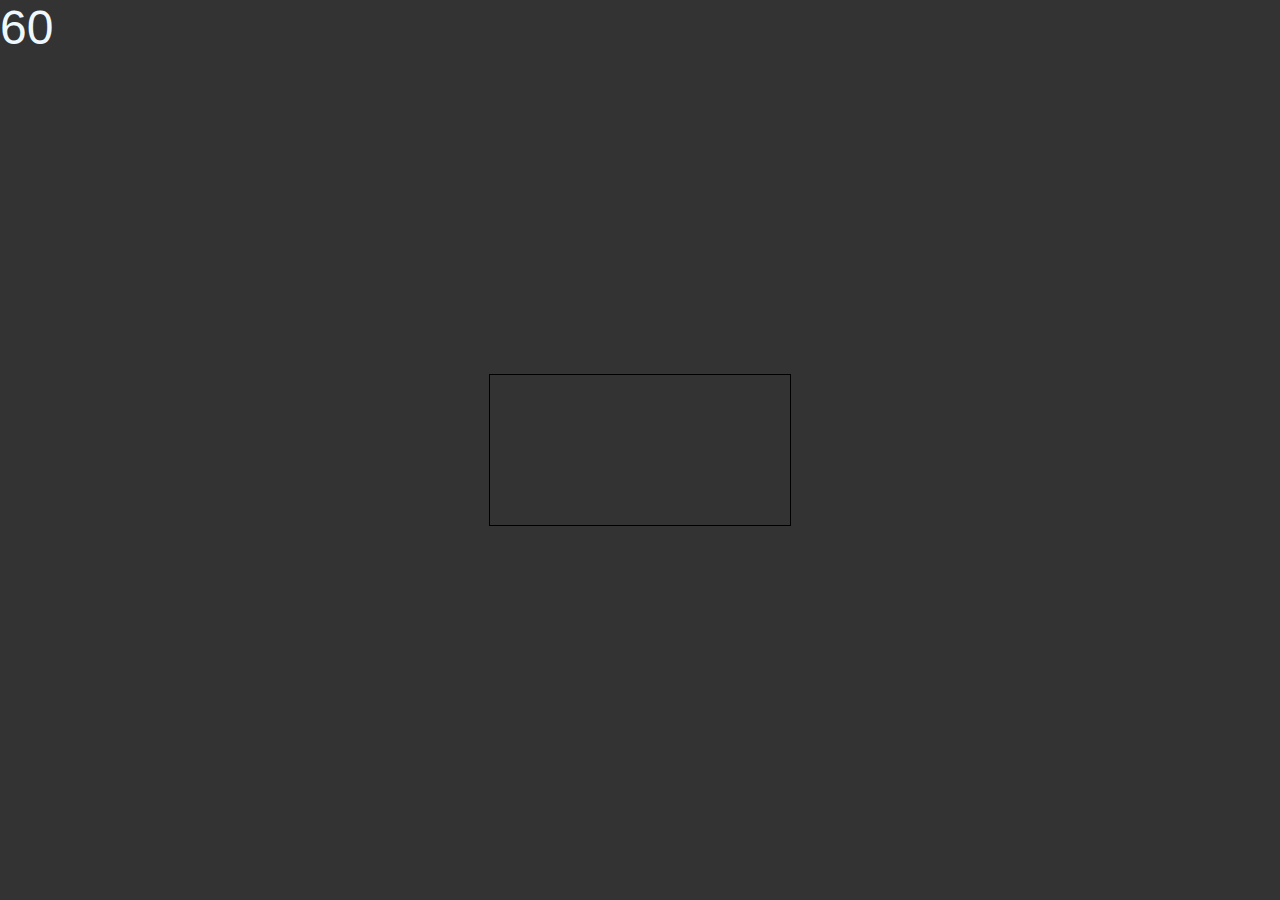
==== src/index.html @ ce1c65e0 "Changed File Arrangement" ====
<!DOCTYPE html>
<html>

<head>
    <link href="./style.css" rel="stylesheet" type="text/css" />
    <meta name="viewport" content="width=device-width, minimum-scale=1.0">
</head>

<body>
    <div id="fps" style="position: absolute; color: aliceblue; font-size: 3em; font-family: Arial, Helvetica, sans-serif;">60</div>
    <div id="container">
        <!--<canvas id="canvas"></canvas>-->
        <canvas id="canvas2"></canvas>
    </div>
    <script src="./js/debugTileMarker.js"></script>
    <script src="./js/loader.js"></script>
    <script src="./js/abstracts/entities.js"></script>
    <script src="./js/camera.js"></script>
    <script src="./js/projectiles/normalProjectile.js"></script>
    <script src="./js/projectileHandler.js"></script>
    <script src="./js/sprite.js"></script>
    <script src="./js/spriteanimations.js"></script>
    <script src="./js/tile.js"></script>
    <script src="./js/level.js"></script>
    <script src="./js/physics.js"></script>  
    <script src="./js/player.js"></script>
    <script src="./js/input.js"></script>
    <script src="./js/game.js"></script>  
</body>

</html>
---- src/style.css ----
*{
    margin: 0;
    padding: 0;   
    background-color: rgb(51, 51, 51);
}

canvas{
    border: 1px solid;
}

#container{
    height: 100vh;
    display: flex;
    align-items: center;
    justify-content: center;
    flex-direction: column;
}
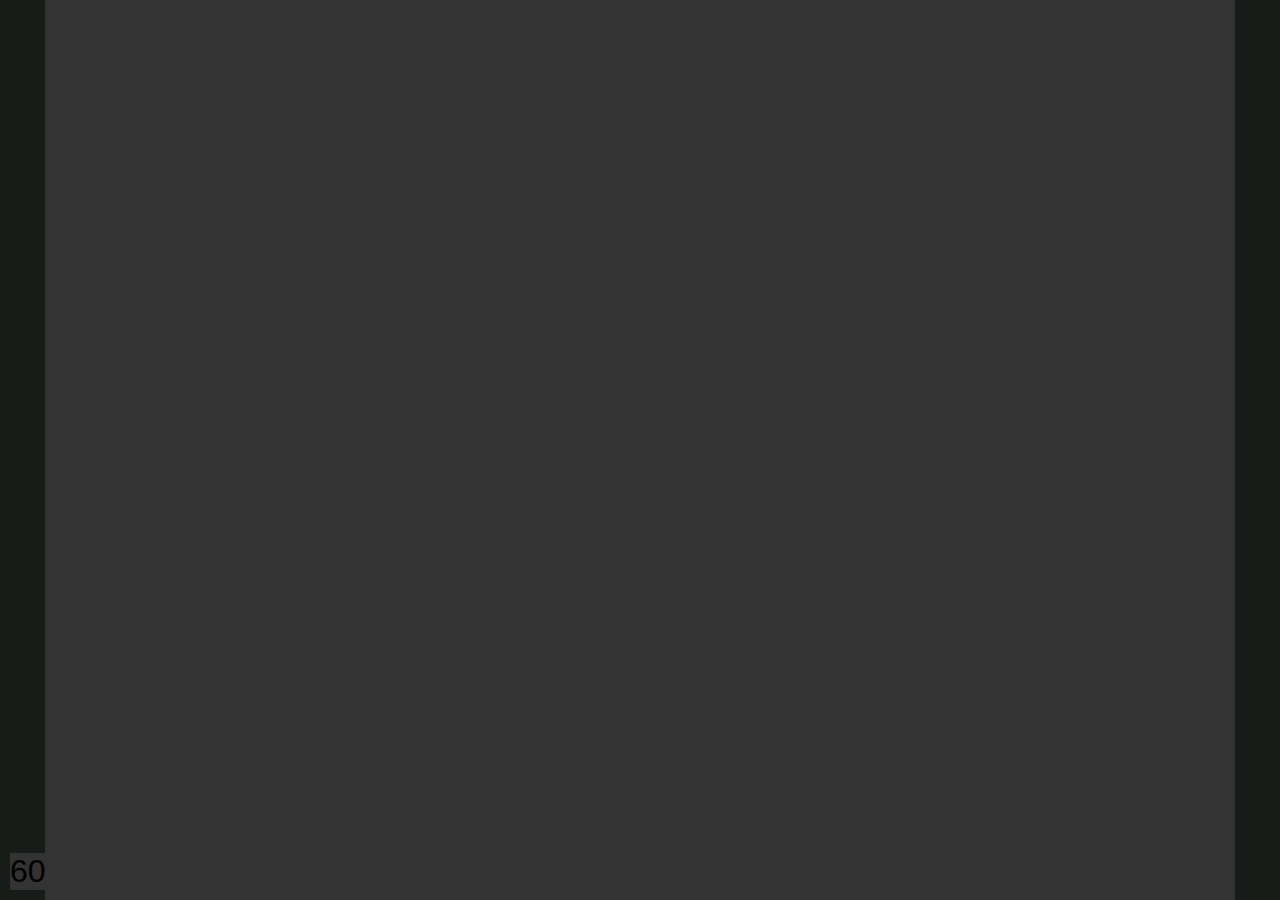
==== commit 35fc6b8c: "animationlogic changed" ====
--- a/src/index.html
+++ b/src/index.html
@@ -7,17 +7,25 @@
 </head>
 
 <body>
-    <div id="fps" style="position: absolute; color: aliceblue; font-size: 3em; font-family: Arial, Helvetica, sans-serif;">60</div>
+    <div id="fps">60</div>
     <div id="container">
-        <!--<canvas id="canvas"></canvas>-->
+        <div id="left"></div>
         <canvas id="canvas2"></canvas>
+        <div id="right"></div>
     </div>
+    <script src="./js/abstracts/actionstate.js"></script>
+    <script src="./js/abstracts/entities.js"></script>
+    <script src="./js/actionstates/jump.js"></script>
+    <script src="./js/actionstates/walk.js"></script>
+    <script src="./js/actionstates/stand.js"></script>
+    <script src="./js/actionstates/fall.js"></script>
     <script src="./js/debugTileMarker.js"></script>
-    <script src="./js/loader.js"></script>
-    <script src="./js/abstracts/entities.js"></script>
+    <script src="./js/tileCollision.js"></script>
+    <script src="./js/loader.js"></script>  
     <script src="./js/camera.js"></script>
     <script src="./js/projectiles/normalProjectile.js"></script>
     <script src="./js/projectileHandler.js"></script>
+    <script src="./js/gameimage.js"></script>
     <script src="./js/sprite.js"></script>
     <script src="./js/spriteanimations.js"></script>
     <script src="./js/tile.js"></script>
--- a/src/style.css
+++ b/src/style.css
@@ -2,16 +2,29 @@
     margin: 0;
     padding: 0;   
     background-color: rgb(51, 51, 51);
+    overflow: hidden;
 }
 
 canvas{
-    border: 1px solid;
+    border: 45px solid;
+    border-radius: 10px;
+    border-color: rgb(24, 28, 24);
+    height: 100vh;
 }
 
 #container{
+    width: 100vw;
     height: 100vh;
     display: flex;
     align-items: center;
     justify-content: center;
-    flex-direction: column;
+}
+
+#fps{
+    left: 10px;
+    bottom: 10px;
+    position: absolute; 
+    color: black; 
+    font-size: 2em; 
+    font-family: Arial, Helvetica, sans-serif;
 }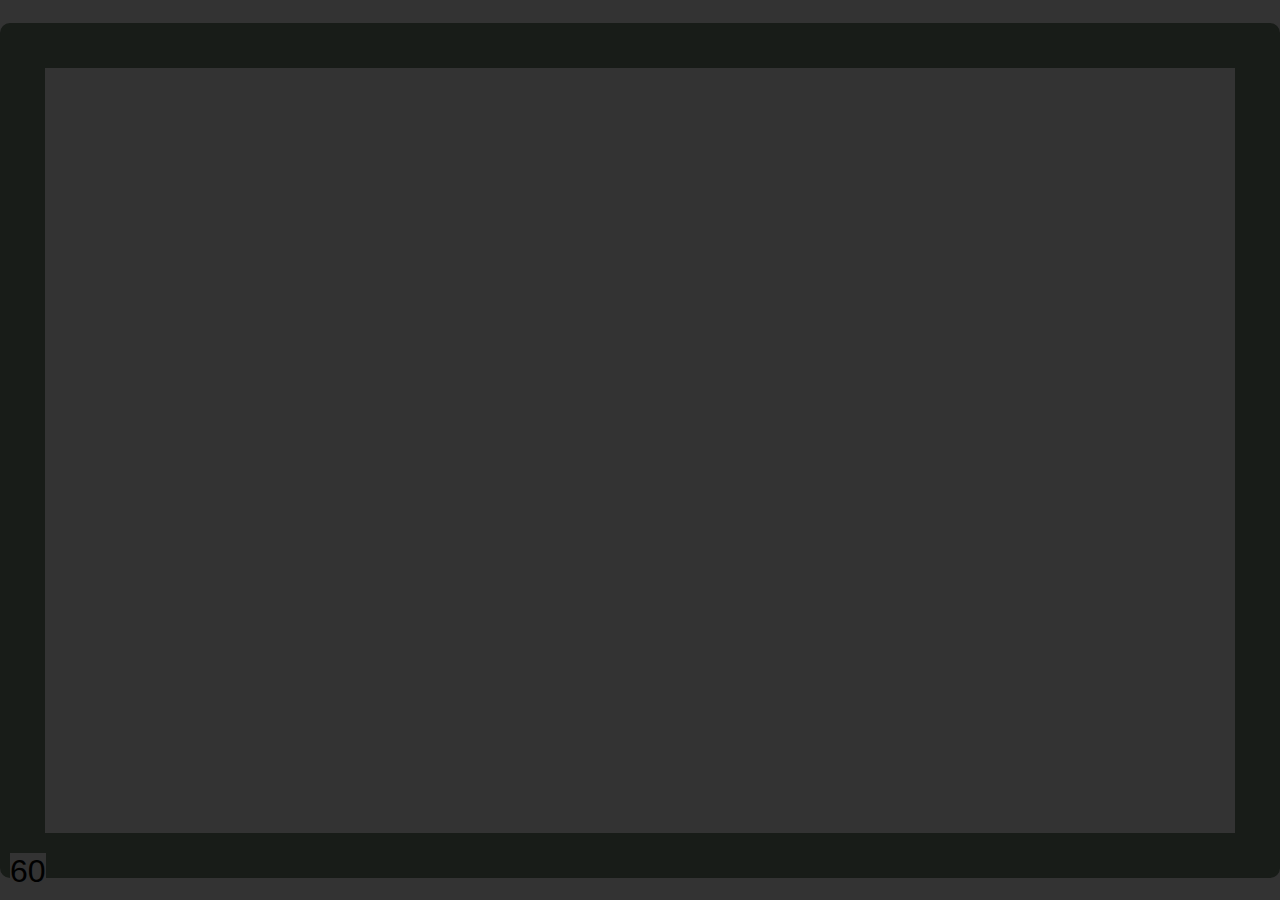
==== commit b99a69e7: "general changes" ====
--- a/src/index.html
+++ b/src/index.html
@@ -13,6 +13,7 @@
         <canvas id="canvas2"></canvas>
         <div id="right"></div>
     </div>
+    <script src="./js/render.js"></script>
     <script src="./js/abstracts/actionstate.js"></script>
     <script src="./js/abstracts/entities.js"></script>
     <script src="./js/actionstates/jump.js"></script>
@@ -23,8 +24,6 @@
     <script src="./js/tileCollision.js"></script>
     <script src="./js/loader.js"></script>  
     <script src="./js/camera.js"></script>
-    <script src="./js/projectiles/normalProjectile.js"></script>
-    <script src="./js/projectileHandler.js"></script>
     <script src="./js/gameimage.js"></script>
     <script src="./js/sprite.js"></script>
     <script src="./js/spriteanimations.js"></script>
@@ -33,7 +32,8 @@
     <script src="./js/physics.js"></script>  
     <script src="./js/player.js"></script>
     <script src="./js/input.js"></script>
-    <script src="./js/game.js"></script>  
+    
+    <script src="./main.js"></script>  
 </body>
 
 </html>--- a/src/style.css
+++ b/src/style.css
@@ -9,7 +9,7 @@
     border: 45px solid;
     border-radius: 10px;
     border-color: rgb(24, 28, 24);
-    height: 100vh;
+    height: 85vh;
 }
 
 #container{
